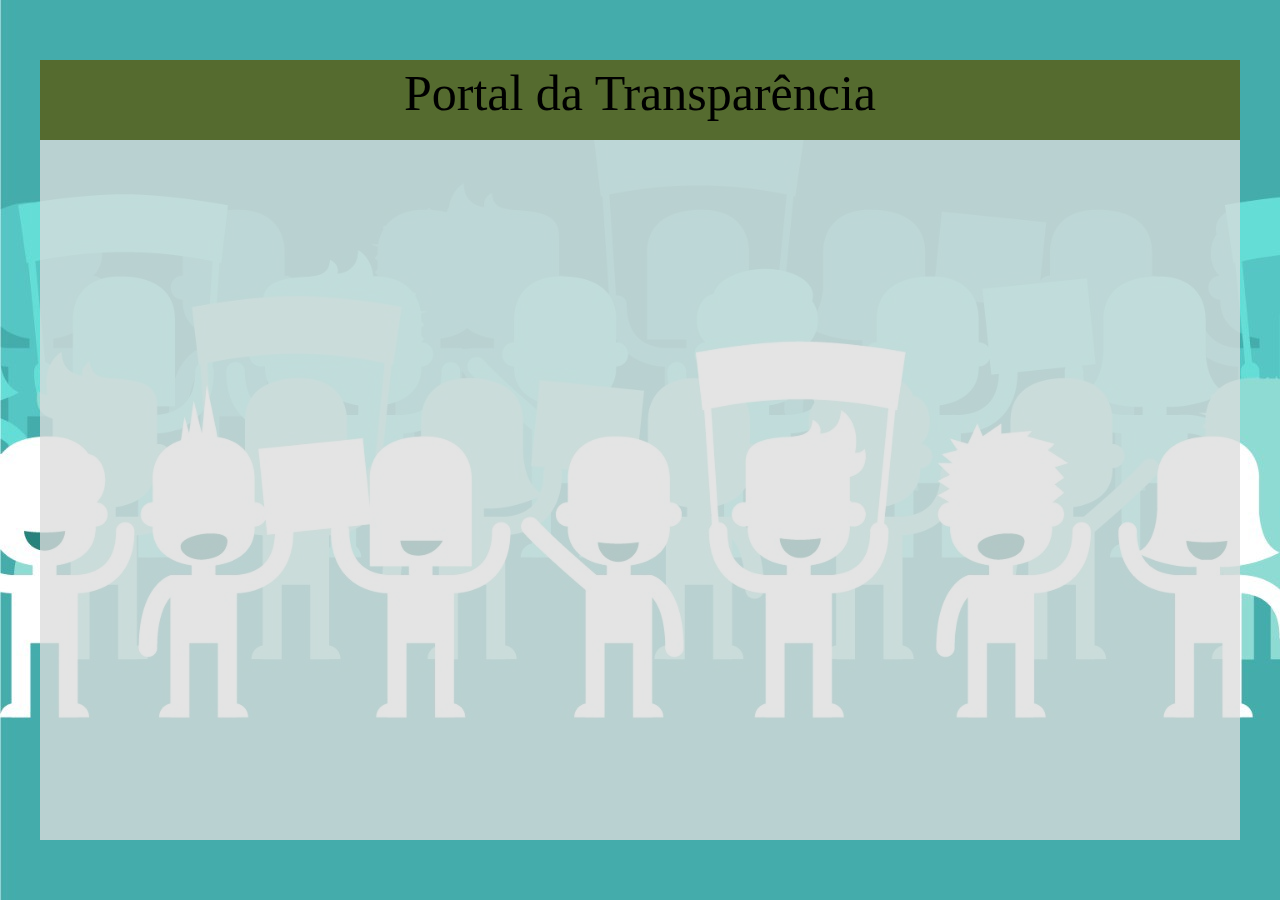
==== index.html @ da89d85e "ok" ====
<!DOCTYPE html>
<html lang="en">
    <head>
        <title>API Trabalho</title>
        <meta charset="UTF-8">
        <meta name="viewport" content="width=device-width, initial-scale=1">
        <link href="css/style.css" rel="stylesheet">
        <script src='js/main.js'></script>
    </head>
    <body>
        <div class=" cabecalho">Portal da Transparência</div>
        <div class='centro'></div>
        <div class="rodape"></div>
    </body>
</html>
---- css/style.css ----
@import url('https://fonts.googleapis.com/css2?family=Oxanium:wght@500&display=swap');

*{
    box-sizing: border-box;
}

html,body{
    min-height: 100vh;
    padding: 0;
    margin: 0;
    background-image: url(wallpaper.jpeg);
    background-repeat: no-repeat;
    background-size: cover;
}

body{
    display: flex;
    place-items: center;
    flex-direction: column;
    justify-content: center;
}

.cabecalho{
    width: 1200px;
    min-height: 80px;
    background-color: darkolivegreen;
    display: flex;
    flex-direction: column;
    justify-content: left;
    align-items: center;
    padding: 4px;
    font-size: 50px;
    font-family: Comic Sans MS, Comic Sans, cursive; 
}

.centro{
    width: 1200px;
    min-height: 350px;
    background-color: rgba(220, 220, 220, 0.774);
    display: flex;
    flex-direction: column;
    justify-content: space-around;
    align-items: center;
    padding: 4px;
}

.rodape{
    width: 1200px;
    min-height: 350px;
    background-color: rgba(220, 220, 220, 0.774);
    display: flex;
    flex-direction: column;
    justify-content: space-around;
    align-items: center;
    padding: 4px;
}

figure{
    width: 75%;
}

img{
    width: 100%;
}

.nome{
    font-size: 30px;
    color: black;
    text-transform: capitalize;
    background-color: rgb(136, 14, 223);
    font-family: Impact, Haettenschweiler, 'Arial Narrow Bold', sans-serif;
    padding: 6px;
    border-radius: 10px;
}

.type{
    font-size: 30px;
    color: black;
    text-transform: capitalize;
    background-color: rgb(136, 14, 223);
    font-family: Impact, Haettenschweiler, 'Arial Narrow Bold', sans-serif;
    padding: 6px;
    border-radius: 10px;
}
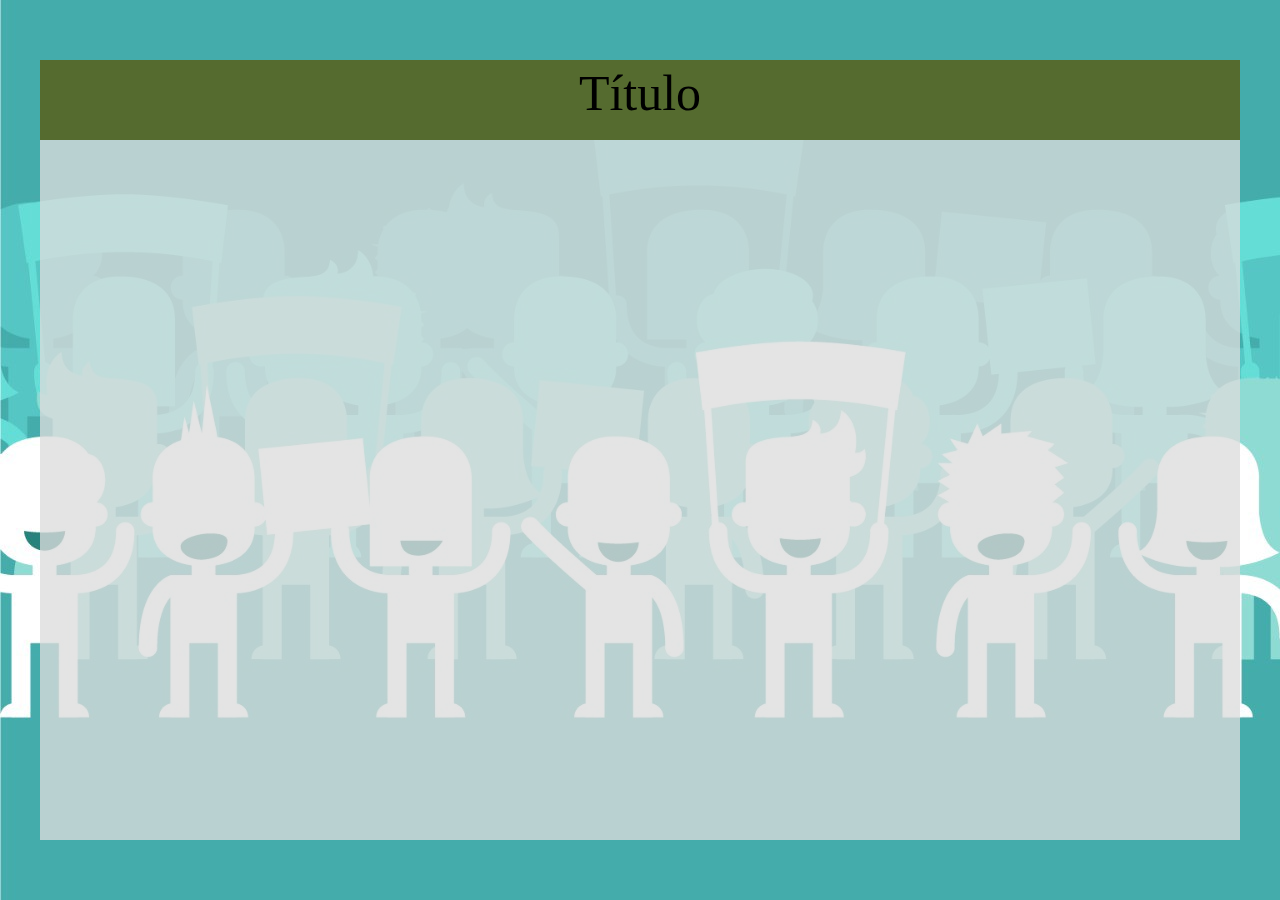
==== commit 9662779e: "Add files via upload" ====
--- a/index.html
+++ b/index.html
@@ -1,16 +1,15 @@
-<!DOCTYPE html>
-<html lang="en">
-    <head>
-        <title>API Trabalho</title>
-        <meta charset="UTF-8">
-        <meta name="viewport" content="width=device-width, initial-scale=1">
-        <link href="css/style.css" rel="stylesheet">
-        <script src='js/main.js'></script>
-    </head>
-    <body>
-        <div class=" cabecalho">Portal da Transparência</div>
-        <div class='centro'></div>
-        <div class="rodape"></div>
-    </body>
-</html>
-
+<!DOCTYPE html>
+<html lang="en">
+    <head>
+        <title>API Trabalho</title>
+        <meta charset="UTF-8">
+        <meta name="viewport" content="width=device-width, initial-scale=1">
+        <link href="css/style.css" rel="stylesheet">
+        <script src='js/main.js'></script>
+    </head>
+    <body>
+        <div class=" cabecalho">Título</div>
+        <div class='centro'></div>
+        <div class="rodape"></div>
+    </body>
+</html>--- a/css/style.css
+++ b/css/style.css
@@ -1,84 +1,84 @@
-@import url('https://fonts.googleapis.com/css2?family=Oxanium:wght@500&display=swap');
-
-*{
-    box-sizing: border-box;
-}
-
-html,body{
-    min-height: 100vh;
-    padding: 0;
-    margin: 0;
-    background-image: url(wallpaper.jpeg);
-    background-repeat: no-repeat;
-    background-size: cover;
-}
-
-body{
-    display: flex;
-    place-items: center;
-    flex-direction: column;
-    justify-content: center;
-}
-
-.cabecalho{
-    width: 1200px;
-    min-height: 80px;
-    background-color: darkolivegreen;
-    display: flex;
-    flex-direction: column;
-    justify-content: left;
-    align-items: center;
-    padding: 4px;
-    font-size: 50px;
-    font-family: Comic Sans MS, Comic Sans, cursive; 
-}
-
-.centro{
-    width: 1200px;
-    min-height: 350px;
-    background-color: rgba(220, 220, 220, 0.774);
-    display: flex;
-    flex-direction: column;
-    justify-content: space-around;
-    align-items: center;
-    padding: 4px;
-}
-
-.rodape{
-    width: 1200px;
-    min-height: 350px;
-    background-color: rgba(220, 220, 220, 0.774);
-    display: flex;
-    flex-direction: column;
-    justify-content: space-around;
-    align-items: center;
-    padding: 4px;
-}
-
-figure{
-    width: 75%;
-}
-
-img{
-    width: 100%;
-}
-
-.nome{
-    font-size: 30px;
-    color: black;
-    text-transform: capitalize;
-    background-color: rgb(136, 14, 223);
-    font-family: Impact, Haettenschweiler, 'Arial Narrow Bold', sans-serif;
-    padding: 6px;
-    border-radius: 10px;
-}
-
-.type{
-    font-size: 30px;
-    color: black;
-    text-transform: capitalize;
-    background-color: rgb(136, 14, 223);
-    font-family: Impact, Haettenschweiler, 'Arial Narrow Bold', sans-serif;
-    padding: 6px;
-    border-radius: 10px;
+@import url('https://fonts.googleapis.com/css2?family=Oxanium:wght@500&display=swap');
+
+*{
+    box-sizing: border-box;
+}
+
+html,body{
+    min-height: 100vh;
+    padding: 0;
+    margin: 0;
+    background-image: url(wallpaper.jpeg);
+    background-repeat: no-repeat;
+    background-size: cover;
+}
+
+body{
+    display: flex;
+    place-items: center;
+    flex-direction: column;
+    justify-content: center;
+}
+
+.cabecalho{
+    width: 1200px;
+    min-height: 80px;
+    background-color: darkolivegreen;
+    display: flex;
+    flex-direction: column;
+    justify-content: left;
+    align-items: center;
+    padding: 4px;
+    font-size: 50px;
+    font-family: Comic Sans MS, Comic Sans, cursive; 
+}
+
+.centro{
+    width: 1200px;
+    min-height: 350px;
+    background-color: rgba(220, 220, 220, 0.774);
+    display: flex;
+    flex-direction: column;
+    justify-content: space-around;
+    align-items: center;
+    padding: 4px;
+}
+
+.rodape{
+    width: 1200px;
+    min-height: 350px;
+    background-color: rgba(220, 220, 220, 0.774);
+    display: flex;
+    flex-direction: column;
+    justify-content: space-around;
+    align-items: center;
+    padding: 4px;
+}
+
+figure{
+    width: 75%;
+}
+
+img{
+    width: 100%;
+}
+
+.nome{
+    font-size: 30px;
+    color: black;
+    text-transform: capitalize;
+    background-color: rgb(136, 14, 223);
+    font-family: Impact, Haettenschweiler, 'Arial Narrow Bold', sans-serif;
+    padding: 6px;
+    border-radius: 10px;
+}
+
+.type{
+    font-size: 30px;
+    color: black;
+    text-transform: capitalize;
+    background-color: rgb(136, 14, 223);
+    font-family: Impact, Haettenschweiler, 'Arial Narrow Bold', sans-serif;
+    padding: 6px;
+    border-radius: 10px;
 }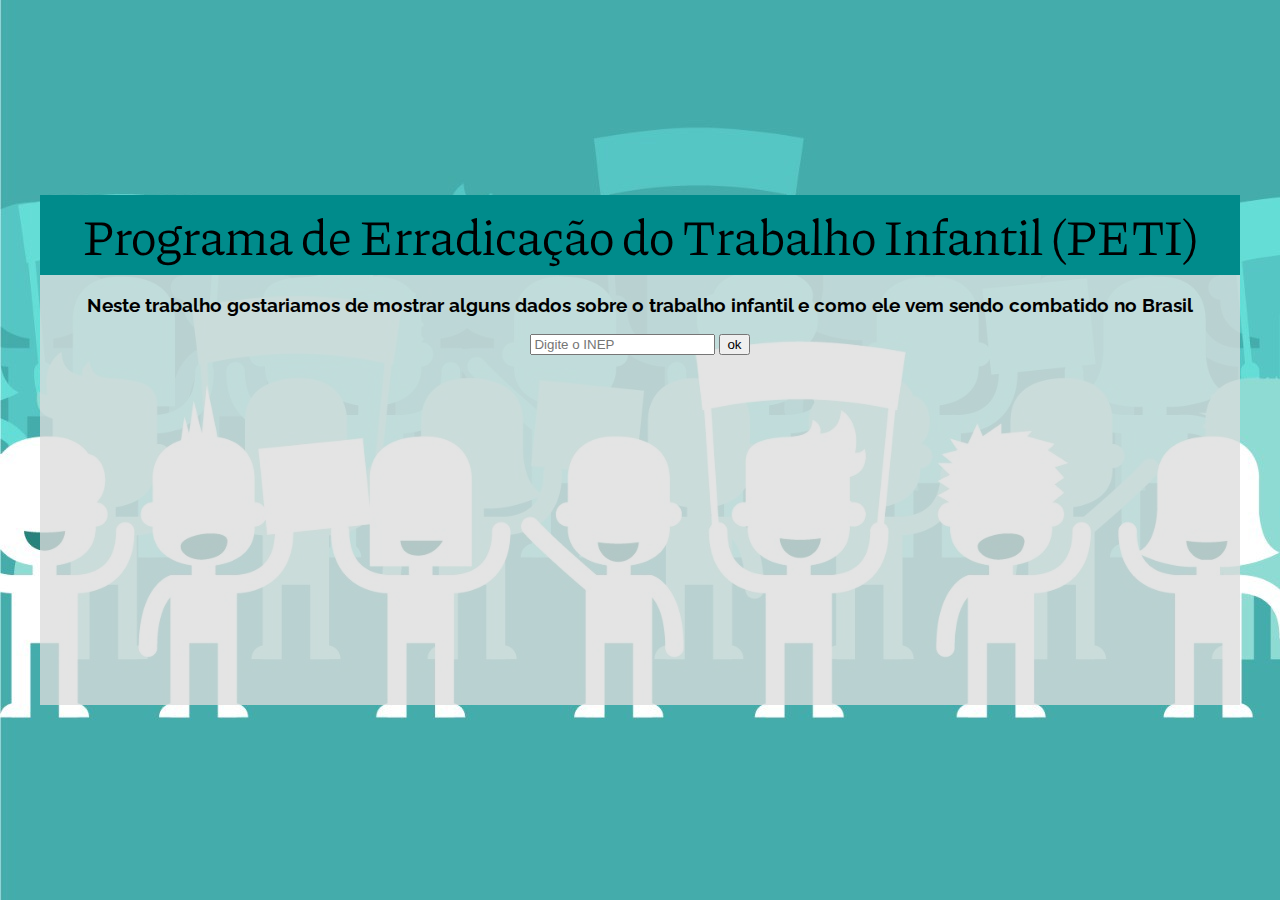
==== commit 7b1412c9: "Add files via upload" ====
--- a/index.html
+++ b/index.html
@@ -3,13 +3,37 @@
     <head>
         <title>API Trabalho</title>
         <meta charset="UTF-8">
-        <meta name="viewport" content="width=device-width, initial-scale=1">
+        <meta name="viewport" content="width=device-width, initial-scale=1"+>
         <link href="css/style.css" rel="stylesheet">
         <script src='js/main.js'></script>
     </head>
-    <body>
-        <div class=" cabecalho">Título</div>
-        <div class='centro'></div>
+    <body> 
+        <div class=" cabecalho">Programa de Erradicação do Trabalho Infantil (PETI)</div>
+        <div class='centro'>
+            <H3>Neste trabalho gostariamos de mostrar alguns dados sobre o trabalho infantil e como ele vem sendo combatido no Brasil</H3>
+            <div class="INEP"> <input type="text" placeholder="Digite o INEP"> <button>ok</button> </input></div>
+
+            <div class="cod"> </div>
+            <div class="anoCenso"> </div>
+            <div class="nome"> </div>
+            <div class="nomeMunicipio"> </div>
+            <div class="laboratorioInformatica"> </div>
+            <div class="laboratorioCiencias"> </div>
+            <div class="atendimentoEspecial"> </div>
+            <div class="biblioteca"> </div>
+            <div class="regFundamental9"> </div>
+            <div class="regMedioMedio"> </div>
+            <div class="regMedioIntegrado"> </div>
+            <div class="ensinoEspecial"> </div>
+            <div class="enemPortugues"> </div>
+            <div class="enemMatematica"> </div>
+            <div class="enemHumanas"> </div>
+            <div class="enemNaturais"> </div>
+            <div class="enemRedacao"> </div>
+            <div class="enemMediaObjetiva"> </div>
+            <div class="enemMediaGeral"> </div>
+            <div class="dependenciaAdministrativaTxt"> </div>
+        </div>
         <div class="rodape"></div>
     </body>
 </html>--- a/css/style.css
+++ b/css/style.css
@@ -1,4 +1,5 @@
-@import url('https://fonts.googleapis.com/css2?family=Oxanium:wght@500&display=swap');
+@import url('https://fonts.googleapis.com/css2?family=Raleway:wght@300&display=swap');
+@import url('https://fonts.googleapis.com/css2?family=Piazzolla:ital,wght@0,500;1,900&display=swap');
 
 *{
     box-sizing: border-box;
@@ -23,25 +24,25 @@
 .cabecalho{
     width: 1200px;
     min-height: 80px;
-    background-color: darkolivegreen;
+    background-color: darkcyan;
     display: flex;
     flex-direction: column;
     justify-content: left;
     align-items: center;
     padding: 4px;
     font-size: 50px;
-    font-family: Comic Sans MS, Comic Sans, cursive; 
+    font-family: 'Piazzolla', serif;
 }
 
 .centro{
     width: 1200px;
-    min-height: 350px;
+    min-height: 40px;
     background-color: rgba(220, 220, 220, 0.774);
     display: flex;
     flex-direction: column;
     justify-content: space-around;
     align-items: center;
-    padding: 4px;
+    padding: 0px;
 }
 
 .rodape{
@@ -63,22 +64,16 @@
     width: 100%;
 }
 
-.nome{
-    font-size: 30px;
-    color: black;
-    text-transform: capitalize;
-    background-color: rgb(136, 14, 223);
-    font-family: Impact, Haettenschweiler, 'Arial Narrow Bold', sans-serif;
-    padding: 6px;
-    border-radius: 10px;
-}
-
 .type{
     font-size: 30px;
     color: black;
     text-transform: capitalize;
     background-color: rgb(136, 14, 223);
-    font-family: Impact, Haettenschweiler, 'Arial Narrow Bold', sans-serif;
+    font-family: 'Piazzolla', serif;
     padding: 6px;
     border-radius: 10px;
+}
+
+h3{
+    font-family: 'Raleway', sans-serif;
 }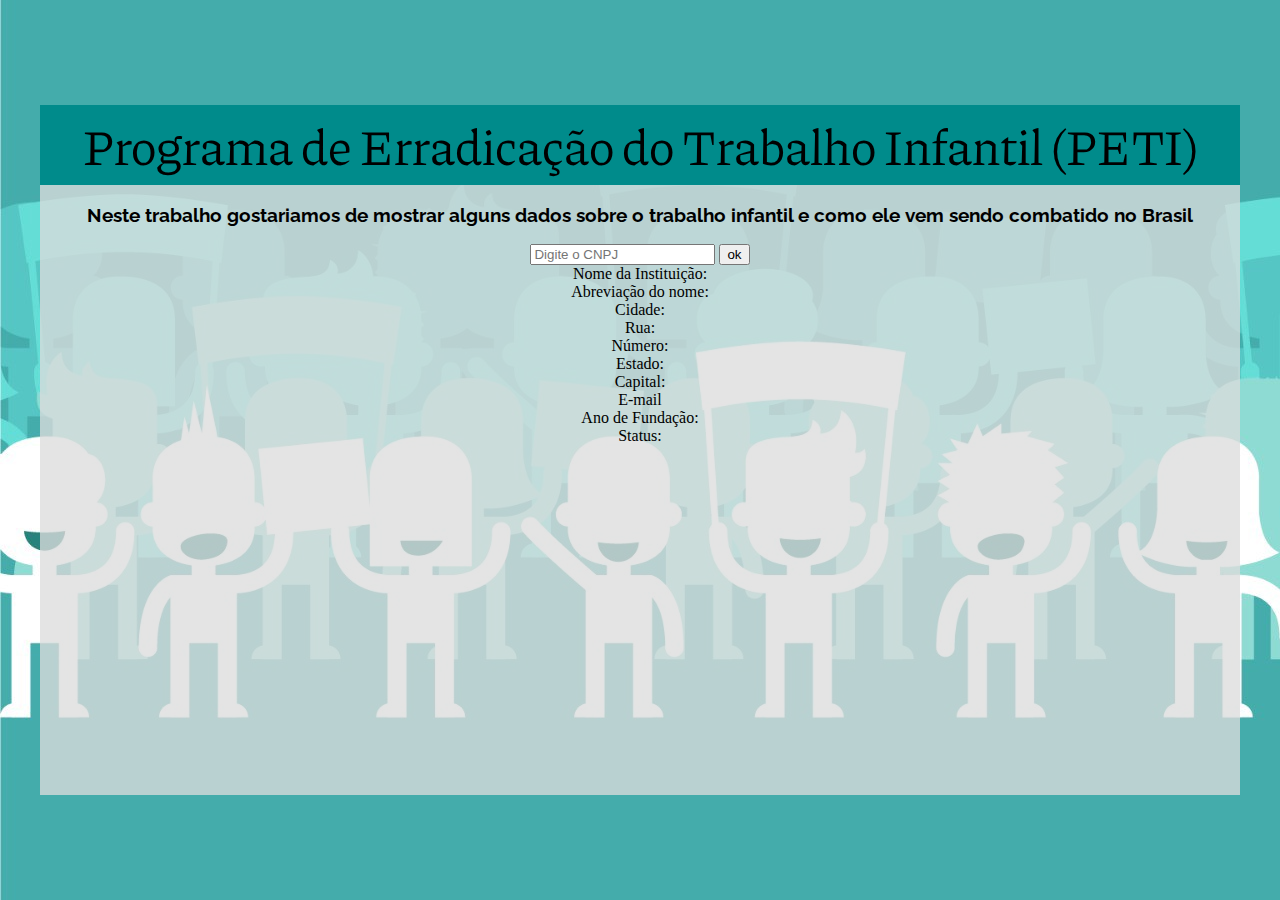
==== commit 4027373e: "Add files via upload" ====
--- a/index.html
+++ b/index.html
@@ -11,29 +11,24 @@
         <div class=" cabecalho">Programa de Erradicação do Trabalho Infantil (PETI)</div>
         <div class='centro'>
             <H3>Neste trabalho gostariamos de mostrar alguns dados sobre o trabalho infantil e como ele vem sendo combatido no Brasil</H3>
-            <div class="INEP"> <input type="text" placeholder="Digite o INEP"> <button>ok</button> </input></div>
+            <div class="botaoCNPJ"> <input type="text" placeholder="Digite o CNPJ" id="bo"> <button onclick="funcao()" >ok</button></div> 
 
-            <div class="cod"> </div>
-            <div class="anoCenso"> </div>
-            <div class="nome"> </div>
-            <div class="nomeMunicipio"> </div>
-            <div class="laboratorioInformatica"> </div>
-            <div class="laboratorioCiencias"> </div>
-            <div class="atendimentoEspecial"> </div>
-            <div class="biblioteca"> </div>
-            <div class="regFundamental9"> </div>
-            <div class="regMedioMedio"> </div>
-            <div class="regMedioIntegrado"> </div>
-            <div class="ensinoEspecial"> </div>
-            <div class="enemPortugues"> </div>
-            <div class="enemMatematica"> </div>
-            <div class="enemHumanas"> </div>
-            <div class="enemNaturais"> </div>
-            <div class="enemRedacao"> </div>
-            <div class="enemMediaObjetiva"> </div>
-            <div class="enemMediaGeral"> </div>
-            <div class="dependenciaAdministrativaTxt"> </div>
+            Nome da Instituição: <div class="nome"> </div>
+            Abreviação do nome: <div class="alias"> </div>
+
+            Cidade: <div class="city"> </div>
+            Rua: <div class="street"> </div>
+            Número: <div class="number"> </div>
+            Estado:<div class="state"> </div>
+
+            Capital: <div class="capital"></div> 
+            E-mail<div class="email"> </div>
+            Ano de Fundação: <div class="founded"> </div>
+
+            Status: <div class="status"> </div>
+
         </div>
         <div class="rodape"></div>
+        
     </body>
 </html>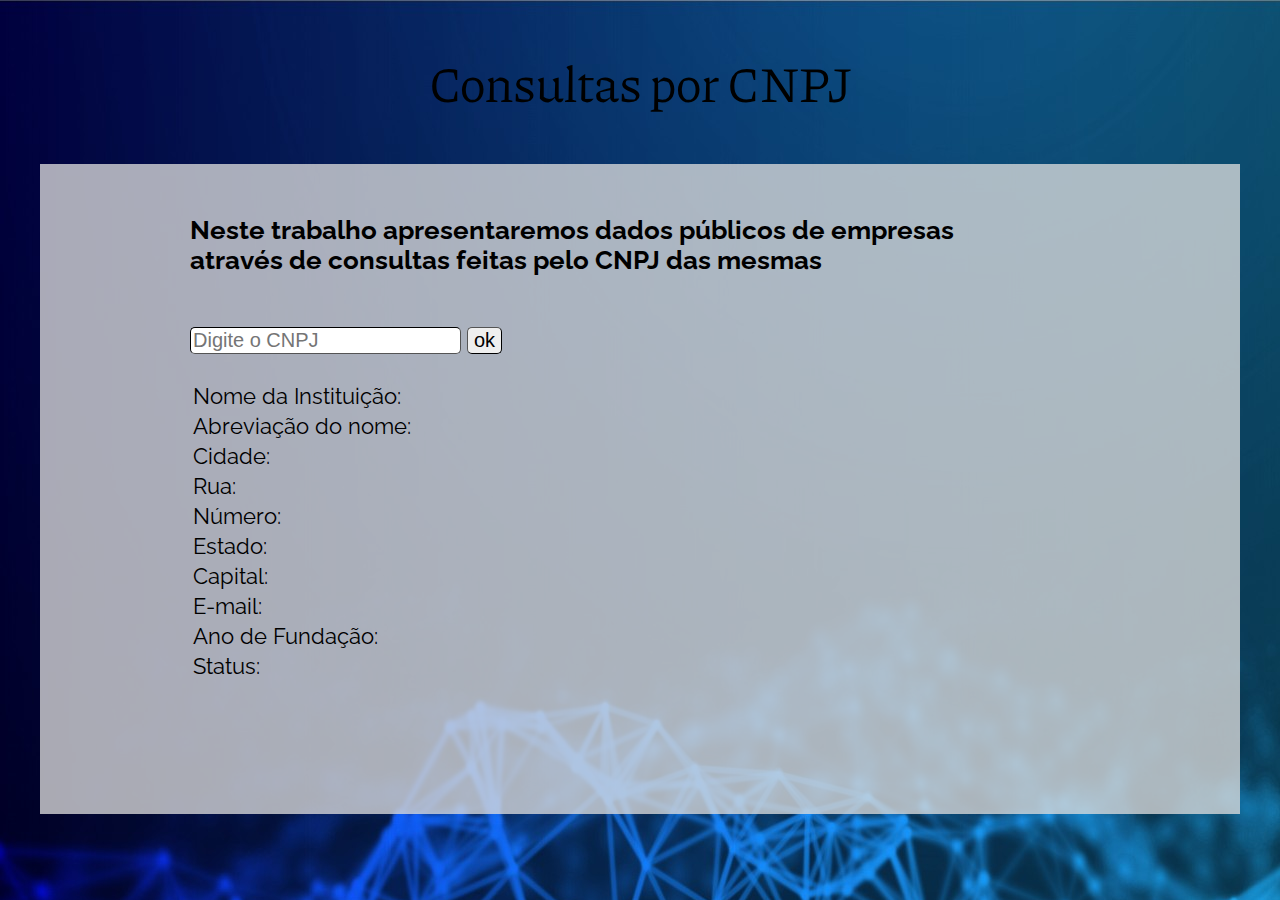
==== commit 1c7f0212: "Add files via upload" ====
--- a/index.html
+++ b/index.html
@@ -7,28 +7,25 @@
         <link href="css/style.css" rel="stylesheet">
         <script src='js/main.js'></script>
     </head>
-    <body> 
-        <div class=" cabecalho">Programa de Erradicação do Trabalho Infantil (PETI)</div>
+    <body> <br><br>
+        <div class="cabecalho">Consultas por CNPJ</div><br><br>
         <div class='centro'>
-            <H3>Neste trabalho gostariamos de mostrar alguns dados sobre o trabalho infantil e como ele vem sendo combatido no Brasil</H3>
-            <div class="botaoCNPJ"> <input type="text" placeholder="Digite o CNPJ" id="bo"> <button onclick="funcao()" >ok</button></div> 
+            <H3>Neste trabalho apresentaremos dados públicos de empresas através de consultas feitas pelo CNPJ das mesmas</H3><br>
+            <div class="botaoCNPJ"> <input type="text" placeholder="Digite o CNPJ" id="bo"> <button onclick="funcao()" >ok</button></div><br>
 
-            Nome da Instituição: <div class="nome"> </div>
-            Abreviação do nome: <div class="alias"> </div>
-
-            Cidade: <div class="city"> </div>
-            Rua: <div class="street"> </div>
-            Número: <div class="number"> </div>
-            Estado:<div class="state"> </div>
-
-            Capital: <div class="capital"></div> 
-            E-mail<div class="email"> </div>
-            Ano de Fundação: <div class="founded"> </div>
-
-            Status: <div class="status"> </div>
-
+            <table>
+                <tr><td>Nome da Instituição:</td><td><div class="nome"> </div></td></tr>
+                <tr><td>Abreviação do nome:</td><td><div class="alias"></td></div></tr>
+                <tr><td>Cidade:</td><td><div class="city"> </div></td></tr>
+                <tr><td>Rua:</td><td><div class="street"> </div></td></tr>
+                <tr><td>Número:</td><td><div class="number"> </div></td></tr>
+                <tr><td>Estado:</td><td><div class="state"> </div></td></tr>
+                <tr><td>Capital:</td><td><div class="capital"> </div></td></tr>
+                <tr><td>E-mail:</td><td><div class="email"> </div></td></tr>
+                <tr><td>Ano de Fundação:</td><td><div class="founded"> </div></td></tr>
+                <tr><td>Status:</td><td><div class="status"> </div></td></tr>
+            </table>
         </div>
-        <div class="rodape"></div>
-        
+        </div>
     </body>
 </html>--- a/css/style.css
+++ b/css/style.css
@@ -5,13 +5,11 @@
     box-sizing: border-box;
 }
 
-html,body{
+html {
     min-height: 100vh;
-    padding: 0;
-    margin: 0;
-    background-image: url(wallpaper.jpeg);
     background-repeat: no-repeat;
     background-size: cover;
+    font-family: 'Raleway', sans-serif;
 }
 
 body{
@@ -19,61 +17,46 @@
     place-items: center;
     flex-direction: column;
     justify-content: center;
+    background-image: url(wallpaper.jpg);
+    background-repeat: no-repeat;
 }
 
 .cabecalho{
     width: 1200px;
     min-height: 80px;
-    background-color: darkcyan;
     display: flex;
     flex-direction: column;
     justify-content: left;
     align-items: center;
-    padding: 4px;
     font-size: 50px;
     font-family: 'Piazzolla', serif;
 }
 
 .centro{
     width: 1200px;
-    min-height: 40px;
+    height: 650px;
     background-color: rgba(220, 220, 220, 0.774);
     display: flex;
     flex-direction: column;
-    justify-content: space-around;
-    align-items: center;
-    padding: 0px;
-}
-
-.rodape{
-    width: 1200px;
-    min-height: 350px;
-    background-color: rgba(220, 220, 220, 0.774);
-    display: flex;
-    flex-direction: column;
-    justify-content: space-around;
-    align-items: center;
-    padding: 4px;
+    align-items: left;
+    padding-top: 25px;
+    padding-left: 150px;
+    padding-right: 200px;
+    font-size: 22px;
+    
 }
 
 figure{
     width: 75%;
 }
 
-img{
-    width: 100%;
+h3{
+    font-family: 'Raleway', sans-serif;
 }
 
-.type{
-    font-size: 30px;
-    color: black;
-    text-transform: capitalize;
-    background-color: rgb(136, 14, 223);
-    font-family: 'Piazzolla', serif;
-    padding: 6px;
-    border-radius: 10px;
-}
-
-h3{
-    font-family: 'Raleway', sans-serif;
+button, input{
+    border-radius: 5px;
+    border-color: black;
+    border-width: 1px;
+    font-size: 20px;
 }